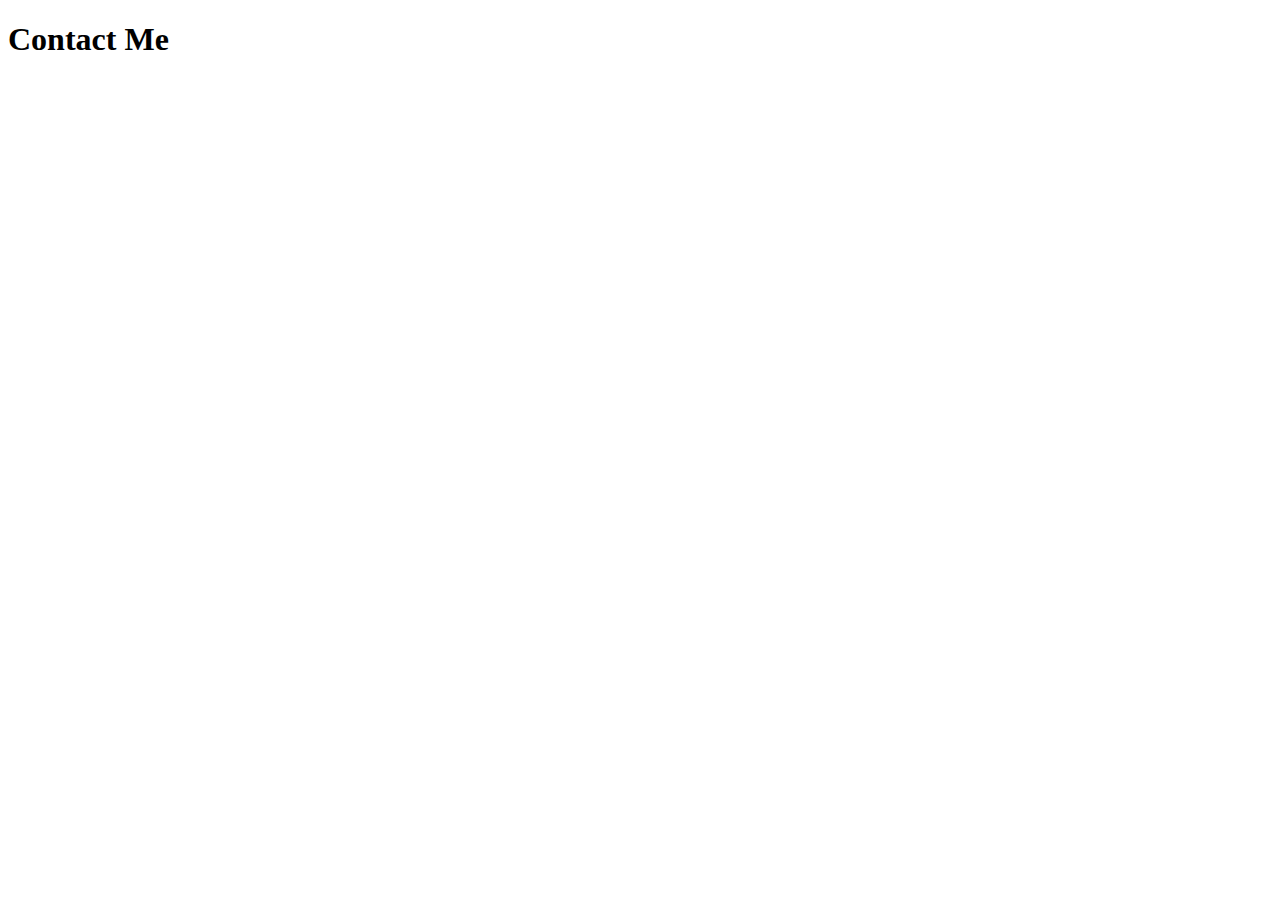
==== contact.html @ e77a2ecb "created .html" ====
<!DOCTYPE html>
<html lang="en">
  <head>
    <meta charset="UTF-8" />
    <meta name="viewport" content="width=device-width, initial-scale=1.0" />
    <title>Contact</title>
  </head>
  <body>
    <h1>Contact Me</h1>
  </body>
</html>
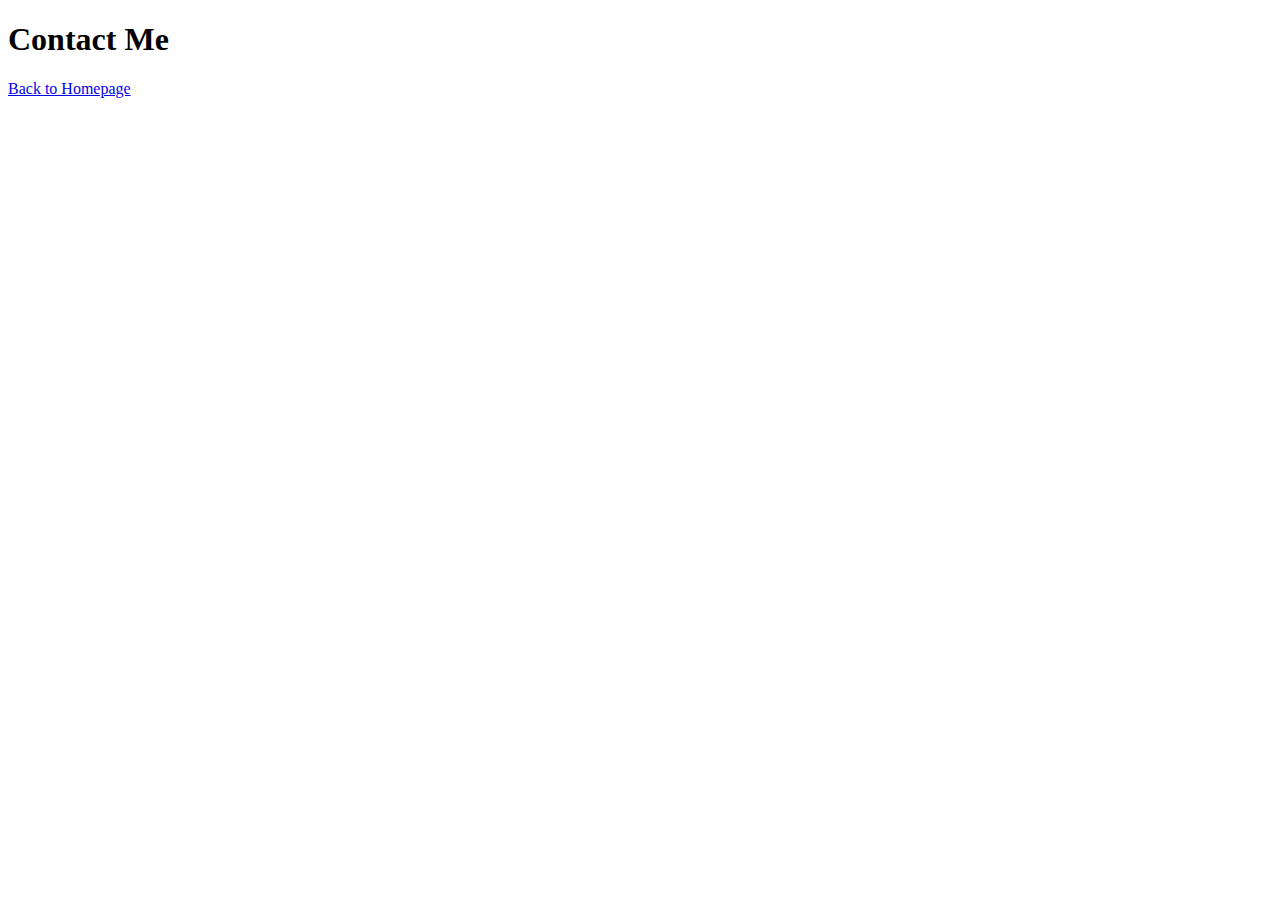
==== commit 50418a4d: "added link to multiple pages" ====
--- a/contact.html
+++ b/contact.html
@@ -7,5 +7,6 @@
   </head>
   <body>
     <h1>Contact Me</h1>
+    <a href="/">Back to Homepage</a>
   </body>
 </html>
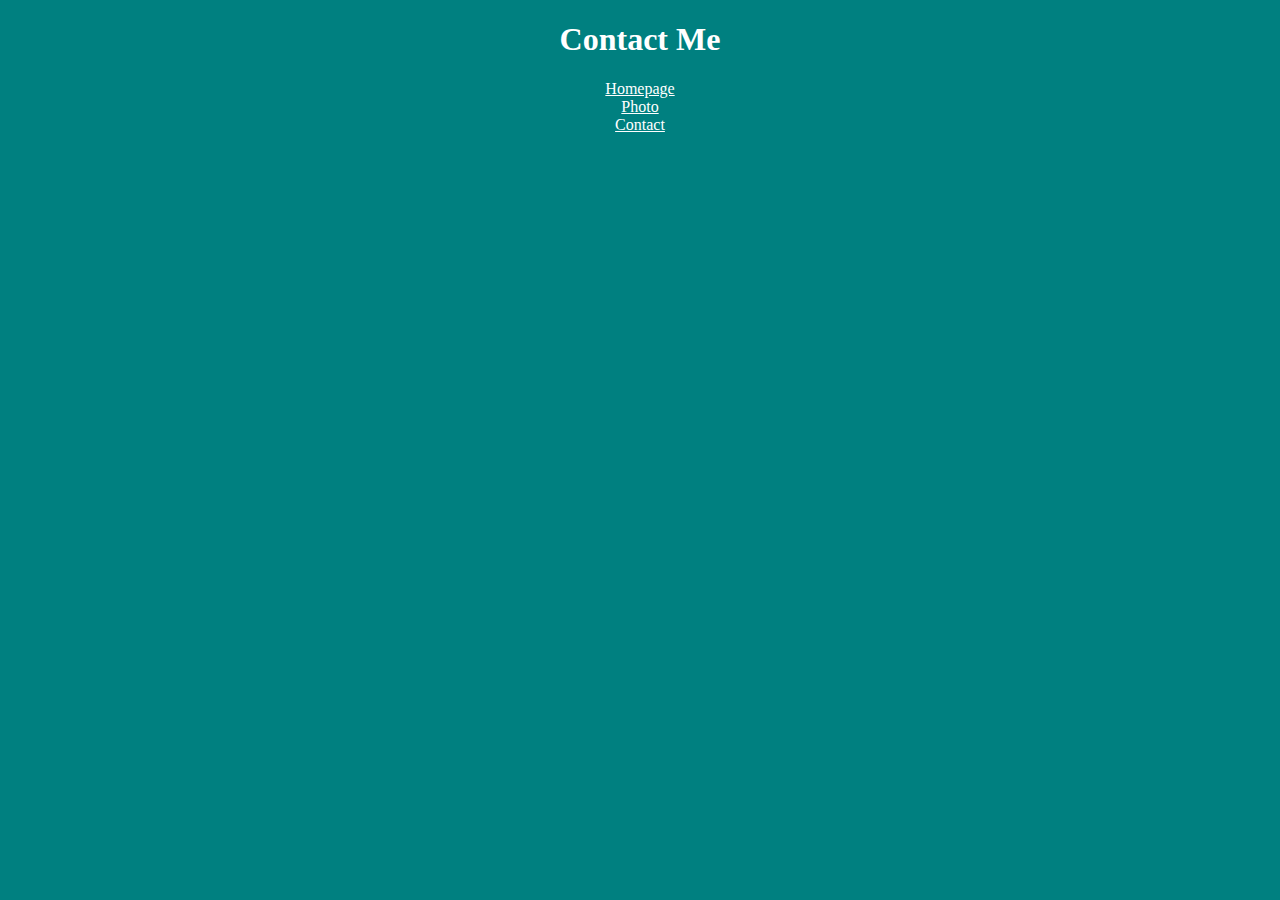
==== commit c82173e3: "added image to photo.html" ====
--- a/contact.html
+++ b/contact.html
@@ -4,9 +4,12 @@
     <meta charset="UTF-8" />
     <meta name="viewport" content="width=device-width, initial-scale=1.0" />
     <title>Contact</title>
+    <link rel="stylesheet" href="/css/style.css" />
   </head>
   <body>
     <h1>Contact Me</h1>
-    <a href="/">Back to Homepage</a>
+    <a href="/">Homepage</a>
+    <a href="/photo.html">Photo</a>
+    <a href="/contact.html">Contact</a>
   </body>
 </html>
--- a/css/style.css
+++ b/css/style.css
@@ -0,0 +1,20 @@
+body {
+  background: teal;
+}
+h1 {
+  text-align: center;
+  color: white;
+}
+a {
+  display: flex;
+  justify-content: space-around;
+  color: white;
+}
+p {
+  text-align: center;
+  color: white;
+}
+img {
+  max-width: 300px;
+  text-align: center;
+}
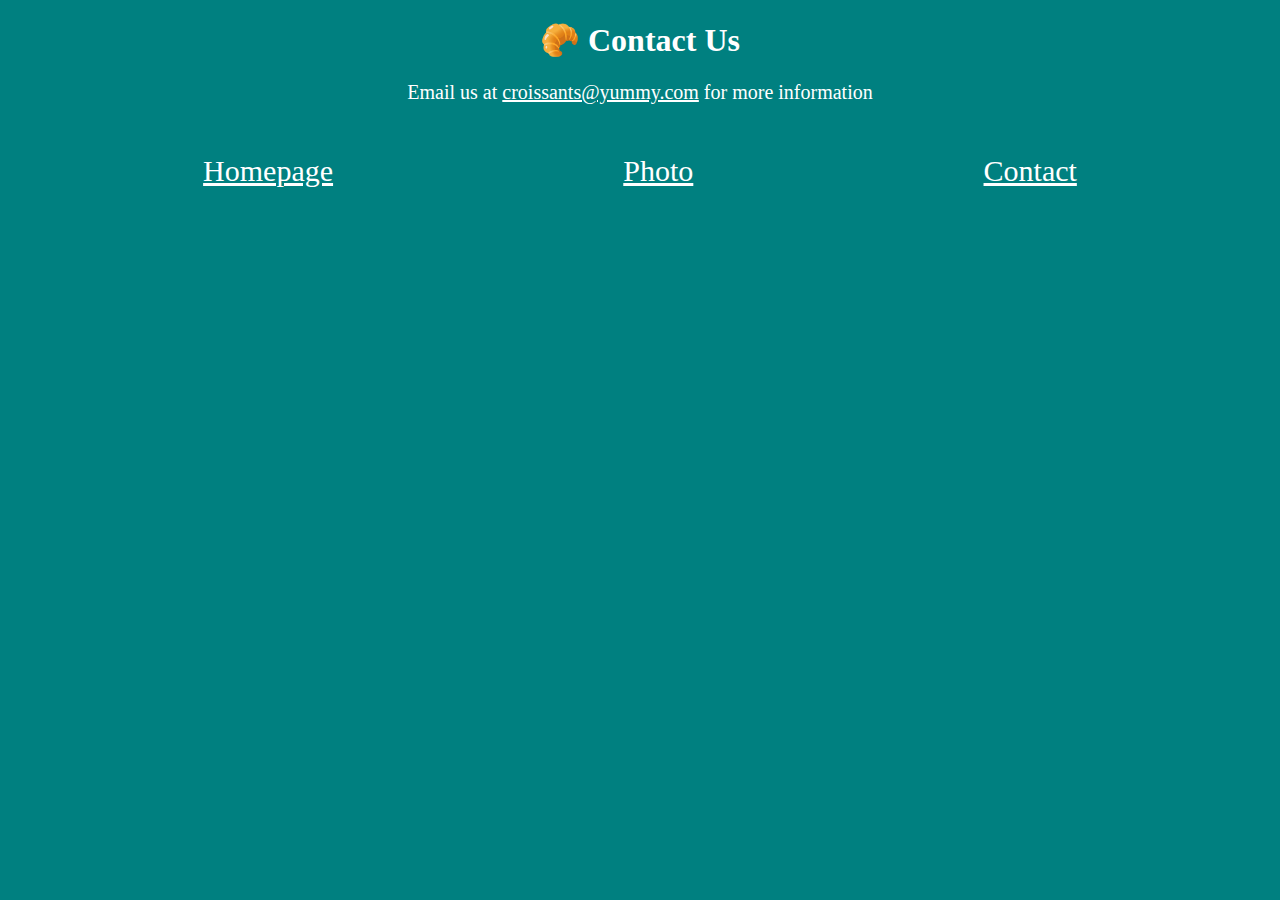
==== commit 21bf9274: "added class and styling to CSS" ====
--- a/contact.html
+++ b/contact.html
@@ -7,9 +7,15 @@
     <link rel="stylesheet" href="/css/style.css" />
   </head>
   <body>
-    <h1>Contact Me</h1>
-    <a href="/">Homepage</a>
-    <a href="/photo.html">Photo</a>
-    <a href="/contact.html">Contact</a>
+    <h1>🥐 Contact Us</h1>
+    <div class="email">
+      Email us at <a href="mailto:croissants@yummy.com">croissants@yummy.com</a>
+      for more information
+    </div>
+    <div class="links">
+      <a href="/">Homepage</a>
+      <a href="/photo.html">Photo</a>
+      <a href="/contact.html">Contact</a>
+    </div>
   </body>
 </html>
--- a/css/style.css
+++ b/css/style.css
@@ -1,20 +1,38 @@
 body {
   background: teal;
+  color: white;
 }
 h1 {
   text-align: center;
   color: white;
 }
-a {
-  display: flex;
-  justify-content: space-around;
-  color: white;
-}
 p {
   text-align: center;
   color: white;
+  font-size: 20px;
+}
+a {
+  color: white;
+  text-align: center;
+  margin: auto;
+  margin-left: auto;
+  margin-right: auto;
 }
 img {
-  max-width: 300px;
+  display: block;
+  margin-left: auto;
+  margin-right: auto;
+  width: 75%;
+  border-radius: 5px;
+}
+.links {
   text-align: center;
+  font-size: 30px;
+  padding: 50px;
+  display: flex;
+  justify-content: space-between;
 }
+.email {
+  text-align: center;
+  font-size: 20px;
+}
